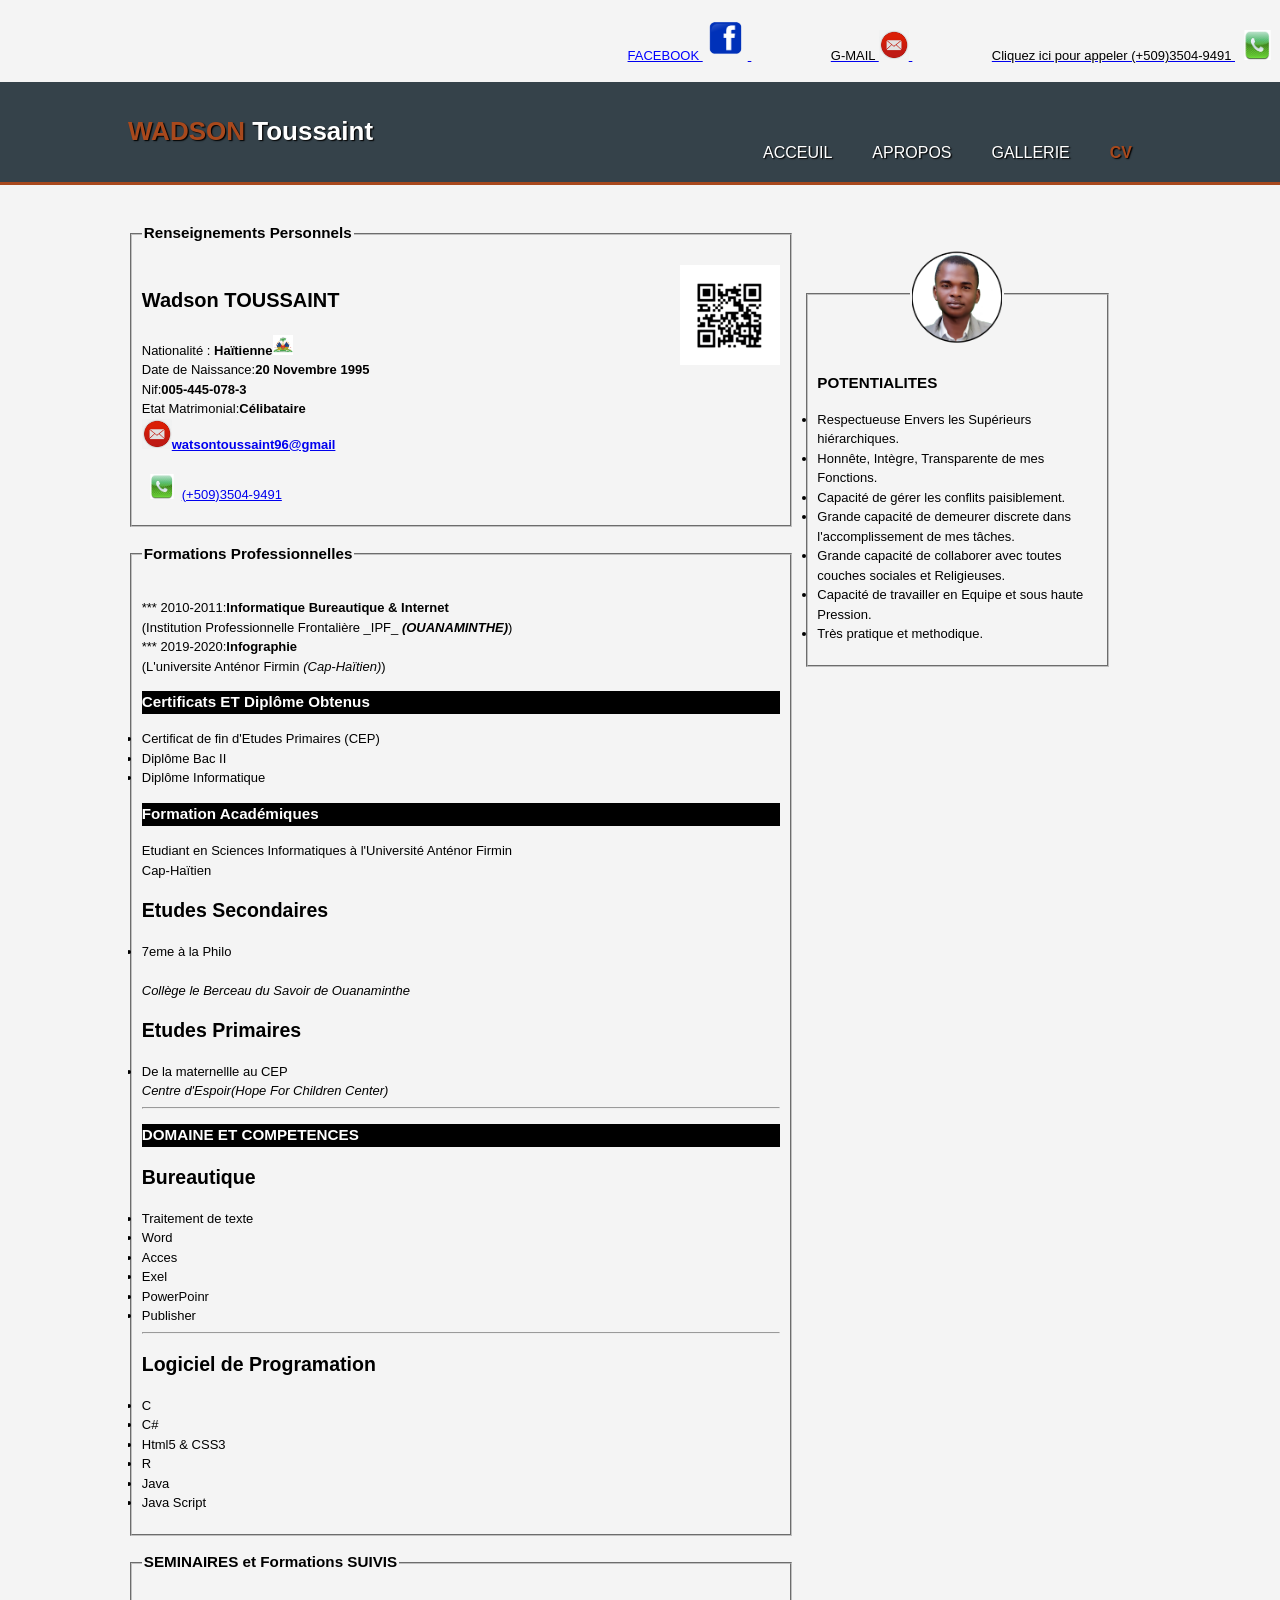
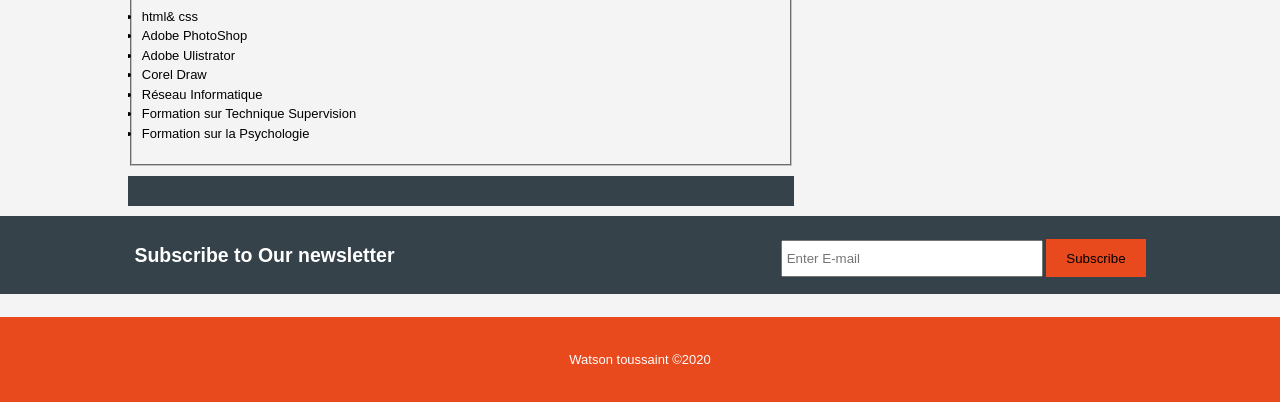
==== cv.html @ bb686466 "Add files via upload" ====
<!DOCTYPE html>
<html lang="Fr, en , Es" dir="ltr">
  <head>
    <meta charset="utf-8">
    <meta name="viewport" content="width-device-width">
    <meta name="description" content="affordable and professional web Design">
    <meta name="keywords" content="web design, affordable web design, professional">
    <meta name="author" content="brad Travercy">
      <title>Wadsontoussaint.ht||CV</title>
    <link rel="stylesheet" href="./css/style.css">
  </head>
  <body>
  
  <section class="contacs" style="text-align:right">
		  <div class="contac">
			<p align="right">

	
					<a href="https://web.facebook.com/watson.toussain" target="-blank">
									
						<font face="sans-serif" color="blue" size="2">FACEBOOK
							<img src="img/fa.png" width="45" height="45">	
					</a>
					
					&nbsp;&nbsp;&nbsp;&nbsp;&nbsp;&nbsp;&nbsp;&nbsp;&nbsp;&nbsp;
						&nbsp;&nbsp;&nbsp;&nbsp;&nbsp;&nbsp;&nbsp;&nbsp;&nbsp;&nbsp;
						
					<a href="mailto:watsontoussaint96@gmail.com">
					<font class="cil" face="sans-serif" color=" red;" size="2">G-MAIL
			
					<img src="img/lo5.png" width="30" height="30">
						</a>
			&nbsp;&nbsp;&nbsp;&nbsp;&nbsp;&nbsp;&nbsp;&nbsp;&nbsp;&nbsp;
						&nbsp;&nbsp;&nbsp;&nbsp;&nbsp;&nbsp;&nbsp;&nbsp;&nbsp;&nbsp;
					<a href="tel:+50935049491">
					<font  class="cil" face="sans-serif" color=" red;" size="2">Cliquez ici pour appeler (+509)3504-9491
			
					<img src="img/ap.png" width="45" height="30">
						</a>
			</p>
			</div>
			</section>
      <header>
        <div class="container">
          <div id="branding">
            <h1><span class="highlight">WADSON</span> Toussaint</h1>
          </div><br/>
          <nav>
            <ul>
              <li><a href="index.html">Acceuil</a></li>
              <li ><a href="about.html">Apropos</a></li>
              <li ><a href="Gallerie.html">Gallerie</a></li>
			  <li class="current"><a href="cv.html">CV</a></li>

            </ul>
          </nav>
        </div>
      </header>
<br>


<section id="main">
  <div class="container">
      <article id="main-col">
	  <fieldset>
	  <img src="img/cod.jpg" width="100" height="" style="float:right;">

       <legend> <h1 class="page-title" style="color:black;">Renseignements Personnels</h1></legend>
        <h1 style="font-size:20px;">Wadson TOUSSAINT</h1>
		<p style="color:black;" "font-size:15px;">
		   Nationalité : <b>Haïtienne<img src="img/arm1.png" width="20px" height="20px" title="Armoirie"></b><br> 
		   Date de Naissance:<b>20 Novembre 1995</b><br/>
		   Nif:<b>005-445-078-3</b><br/>
		   Etat Matrimonial:<b>Célibataire</b><br/>
		   <a href="mailto:watsontoussaint96@gmail"><b> <img src="img/lo5.png" width="30" height="30">watsontoussaint96@gmail</b><br/>

			</a><br/>
			<a href="tel:+5093504991"><img src="img/ap.png" width="40" height="25">(+509)3504-9491</a>
		  </p>
</fieldset>

<fieldset>
       <legend> <h1 class="page-title">Formations Professionnelles</h1></legend>
        <p style="color:black;">
		*** 2010-2011:<b>Informatique Bureautique & Internet</b><br/>
		(Institution Professionnelle Frontalière _IPF_ <i><b>(OUANAMINTHE)</b></i>)<br/>
	
		*** 2019-2020:<b>Infographie</b><br/>
		(L'universite Anténor Firmin <i>(Cap-Haïtien)</i>)<br/>
		<h1 style="background-color:black; color:white;"> Certificats ET Diplôme Obtenus</h1>
			<ul>
			<li>Certificat de fin d'Etudes Primaires (CEP)</li>
			<li>Diplôme Bac II</li>
			<li>Diplôme Informatique</li>
				</ul>
				
				<h1 style="background-color:black; color:white;" >Formation Académiques</h1>
				
				<p> Etudiant en Sciences Informatiques à l'Université Anténor Firmin <br>
				Cap-Haïtien</p>
				<h2>Etudes Secondaires</h2>
			<ul>
			<li>7eme à la Philo</li><br>
			<i>Collège le Berceau du Savoir de Ouanaminthe</i>
			</ul>
			<h2>Etudes Primaires</h2>
			<ul>
		
			<li>De la maternellle au CEP</li>
			<i>Centre d'Espoir(Hope For Children Center)</i>
				</ul>
				<hr>
				
				<h1 style="background-color:black; color:white;" > DOMAINE ET COMPETENCES</h1>
				<h2>Bureautique</h2>
			<ul>
			<li>Traitement de texte</li>
			<li>Word</li><li>Acces</li>
			<li>Exel</li><li>PowerPoinr</li><li>Publisher</li>
				</ul>
				<hr>
				<h2>Logiciel de Programation</h2>
			<ul>
			<li>C</li>
			<li>C#</li><li>Html5 & CSS3</li>
			<li>R</li><li>Java</li><li>Java Script</li>
			</ul>
		</p> 
		
</fieldset>

<fieldset>
       <legend> <h1 class="page-title" style="color:black;">SEMINAIRES et Formations SUIVIS</h1></legend>
        <p style="color:black;">
		<ul>
			<li>html& css</li>
			<li>Adobe PhotoShop</li><li>Adobe Ulistrator</li>
			<li>Corel Draw</li><li>Réseau Informatique</li><li>Formation sur Technique Supervision</li>
			<li>Formation sur la Psychologie</li>
			</ul>
		</p>
		
		</fieldset>

		<p class="dark">
</p>
      </article>
      <aside id="boxes">
        <div>
			<div class="box">
			<fieldset>
       <legend> <img src="./img/pic1.png"></legend>
          <h3 style="color:black;">POTENTIALITES</h3>
          <p style="color:black;"> 
		  <ul style="text-align:left;">
		  <li>Respectueuse Envers les Supérieurs hiérarchiques.</li>
		  <li>Honnête, Intègre, Transparente de mes Fonctions.</li>
		  <li>Capacité de gérer les conflits paisiblement.</li>
		  <li>Grande capacité de demeurer discrete dans l'accomplissement de mes tâches.</li>
		  <li>Grande capacité de collaborer avec toutes couches sociales et Religieuses.</li>
		  <li>Capacité de travailler en Equipe et sous haute Pression.</li>
		  <li>Très pratique et methodique.</li>
			</ul>
		  </p>
      </fieldset>
	  </div>
	  </div>

      </aside>
  </div>
</section>

<section id=newsletter>
<div class="container">
<h1>Subscribe to Our newsletter</h1>
<form>
  <input type="E-mail" placeholder="Enter E-mail" name="" value="">
  <button type="submit" class="button-1">Subscribe</button>
</form>
</div>
</section>

  </body>
<br>
    <footer>
      <p>Watson toussaint &copy;2020 </p>
    </footer>
</html>
---- css/style.css ----
.histo{
	color:black;
}
.cil{
	color:black;
}
.forma{color:black;}
body{
  /*font-family: Arial,Helvetica, sans-serif;
  font-size: 15px;
  line-height: 1.5;*/
  font:15px/1.5 Arial, Helvetica, Sans-serif;
  padding: 0;
  margin: 0;
  background-color: #f4f4f4;
}
 /*Global*/
.container{
  width: 80%;
  margin: auto;
  overflow: hidden;
  
}
ul{
  margin: 0;
  padding: 0;
}
.button-1{
  height: 38px;
  background: #e8491d;
  border: 0;
  padding-left: 20px;
  padding-right:  20px;

}

.dark{
  padding: 15px;
  background: #35424a;
  color: #ffffff;
  margin-top: 10px;
  margin-bottom: 10px;
}
/*header*/
header{
  text-shadow: black 0.1em 0.1em 0.1em;
  background: #35424a;
  color: #ffffff;
  padding-top: 30px;
  min-height: 70px;
  border-bottom: #a8491d 3px solid;
}
header a{
  color: #ffffff;
  text-decoration: none;
  text-transform: uppercase;
  font-size: 16px;
}
header ul{
  margin: 0;
  padding: 0;
}

header li{
  float:left;
  display: inline;
  padding: 0 20px 0 20px;
}
header #branding{
  float:left;
}
header #branding h1{
  margin: 0;
  
}
header nav{
  float: right;
  margin-top: 10px;
}
header .highlight, header .current a{
  color:#a8491d;
  font-weight: bold;
}
header a:hover{
  color:#cccccc;
  font-weight:bold;
}
.Listed {
	text-align:center;
}

/*showcase*/
#showcase{
  min-height: 20px;
  text-align: right;
  color: #ffffff;
  background: url('../img/back-3.jpg') no-repeat;
  background-position:center;
  background-size:cover;
}
#showcase h1{
  margin-top: 25px;
  font-size: 40px;
  margin-bottom: 25px
}

#memo p {text-align:center;}
#showcase p {
  font-size: 20px;
  /*text-shadow:color: red; text-shadow: black 0.1em 0.1em 0.1em;*/
  text-align: center;
  color:black;
}
h3{text-align: left;
  color: black;}
.lispro{color:black;
 text-align:left;} 
 

/*newsletter*/
#newsletter{
  padding: 8px;
  color: #ffffff;
  background: #35424a;
}
#newsletter h1{
  float: left;
}
#newsletter form{
  float: right;
  margin-top: 15px;
}

#newsletter input[type="E-mail"]{
  padding: 4px;
  height: 25px;
  width:250px;
}
/* boxes */
#boxes{
  margin-top: 20px;
}
#boxes .box{
  float: left;
  text-align: center;
  width: 30%;
  padding: 10px;
  color:black;
}
#boxes .box img{
  width: 90px;
}
/*sidebar*/
aside#sidebar{
  float: right;
  width: 30%;
  margin-top: 10px;
}

aside#sidebar.quote input, aside#sidebar.quote input textarea{
  width: 90%;
  padding: 5px;
}
/*Main-col*/
article#main-col{
  float: left;
  width: 65%;
}

/*Services*/
ul#services li{
  list-style: none;
  padding: 20px;
  border: #cccccc solid 1px;
  margin-bottom: 5px;
  background: #e6e6e6;
}


/* footer */
footer{
  padding: 20px;
  margin-top: : 20px;
  color:#ffffff;
  background-color: #e8491d;
  text-align: center;
}

/*Media Queries*/
@media(max-width: 768px){
  header #branding,
  header nav,
  header nav li,
  #newsletter h1,
  #newsletter form,
  #boxes .box,
  article#main-col,
  aside#sidebar{
    float: none;
    text-align: center;
    width: 100%;
  }

  header{
    padding-bottom: 20px;
  }
  #showcase h1{
    margin-top: 40px;
  }
  #newsletter button, .quote button {
    display: block;
    width: 100%;
  }
  #newsletter form input[type="e-mail"], .quote input, .quote textarea {
    width: 100%;
    margin-bottom: 5px;
  }
  }

}
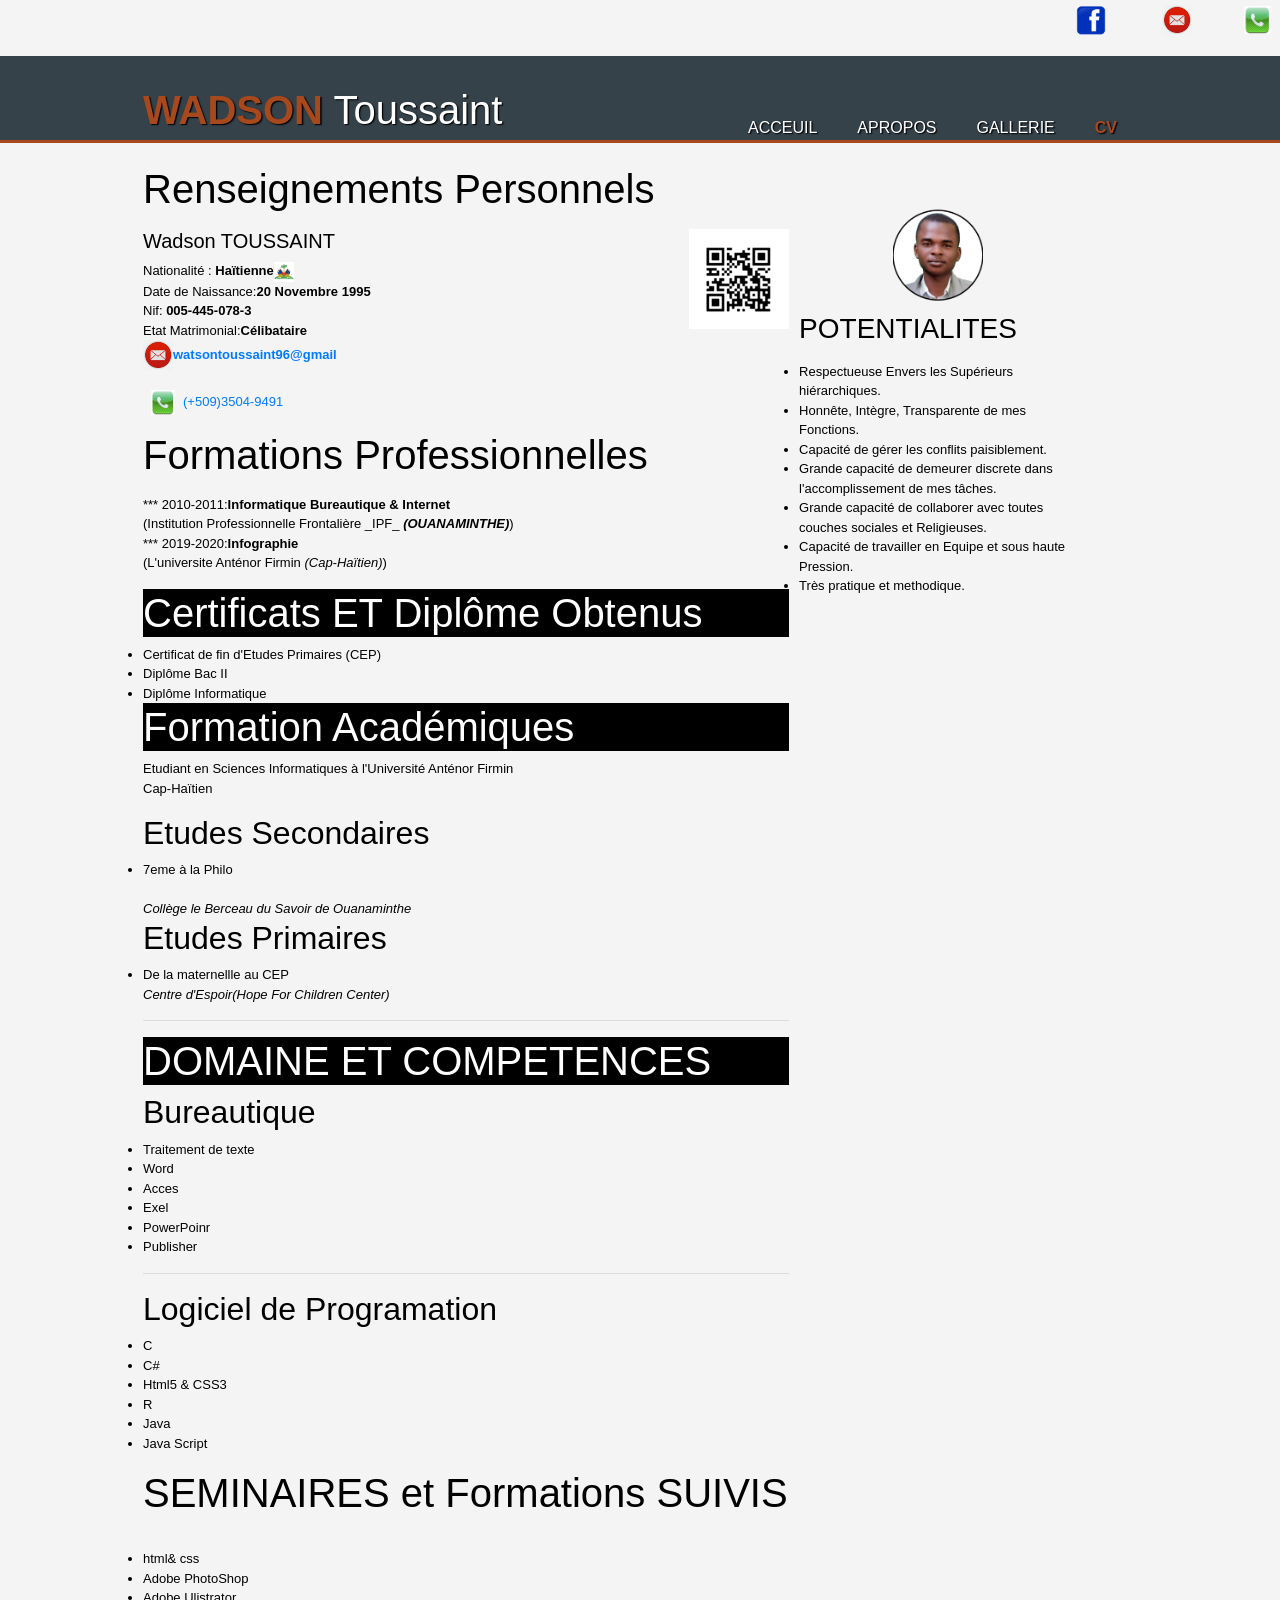
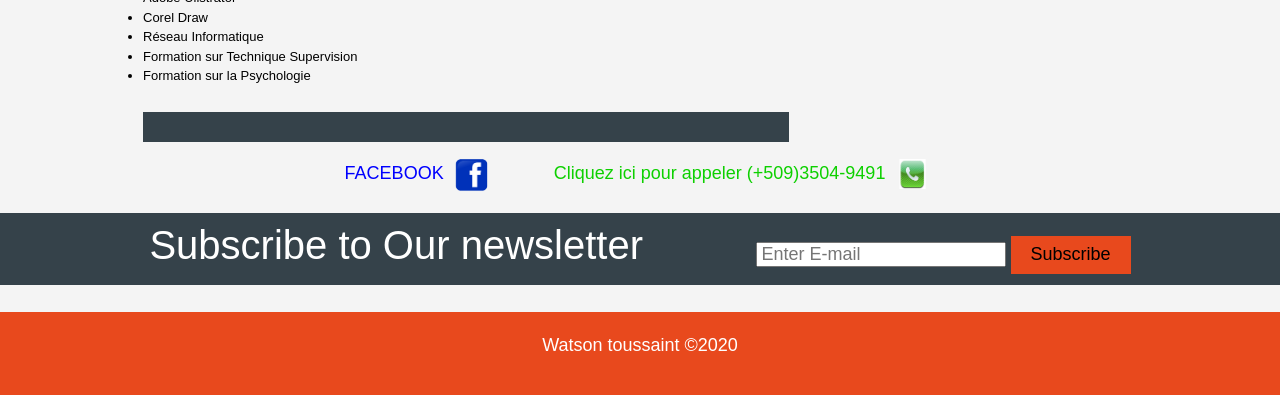
==== commit e837ee2d: "Add files via upload" ====
--- a/cv.html
+++ b/cv.html
@@ -1,188 +1,228 @@
 <!DOCTYPE html>
 <html lang="Fr, en , Es" dir="ltr">
-  <head>
+
+<head>
     <meta charset="utf-8">
-    <meta name="viewport" content="width-device-width">
+
     <meta name="description" content="affordable and professional web Design">
     <meta name="keywords" content="web design, affordable web design, professional">
     <meta name="author" content="brad Travercy">
-      <title>Wadsontoussaint.ht||CV</title>
+    <title>Wadsontoussaint.ht||CV</title>
+
+    <meta name="viewport" content="width=device-width, initial-scale=1, shrink-to-fit=no">
+    <link rel="stylesheet" href="https://stackpath.bootstrapcdn.com/bootstrap/4.5.2/css/bootstrap.min.css" integrity="sha384-JcKb8q3iqJ61gNV9KGb8thSsNjpSL0n8PARn9HuZOnIxN0hoP+VmmDGMN5t9UJ0Z" crossorigin="anonymous">
     <link rel="stylesheet" href="./css/style.css">
-  </head>
-  <body>
-  
-  <section class="contacs" style="text-align:right">
-		  <div class="contac">
-			<p align="right">
-
-	
-					<a href="https://web.facebook.com/watson.toussain" target="-blank">
-									
-						<font face="sans-serif" color="blue" size="2">FACEBOOK
-							<img src="img/fa.png" width="45" height="45">	
-					</a>
-					
-					&nbsp;&nbsp;&nbsp;&nbsp;&nbsp;&nbsp;&nbsp;&nbsp;&nbsp;&nbsp;
-						&nbsp;&nbsp;&nbsp;&nbsp;&nbsp;&nbsp;&nbsp;&nbsp;&nbsp;&nbsp;
-						
-					<a href="mailto:watsontoussaint96@gmail.com">
-					<font class="cil" face="sans-serif" color=" red;" size="2">G-MAIL
-			
-					<img src="img/lo5.png" width="30" height="30">
-						</a>
-			&nbsp;&nbsp;&nbsp;&nbsp;&nbsp;&nbsp;&nbsp;&nbsp;&nbsp;&nbsp;
-						&nbsp;&nbsp;&nbsp;&nbsp;&nbsp;&nbsp;&nbsp;&nbsp;&nbsp;&nbsp;
-					<a href="tel:+50935049491">
-					<font  class="cil" face="sans-serif" color=" red;" size="2">Cliquez ici pour appeler (+509)3504-9491
-			
-					<img src="img/ap.png" width="45" height="30">
-						</a>
-			</p>
-			</div>
-			</section>
-      <header>
+
+
+</head>
+
+<body>
+
+    <section class="contacs" style="text-align:right">
+        <div class="contac">
+            <p align="right">
+
+
+                <a href="https://web.facebook.com/watson.toussain" target="-blank">
+
+                    <font face="sans-serif" color="blue" size="2">
+                        <img src="img/fa.png" width="40" height="40">
+                </a>
+
+                &nbsp; &nbsp;&nbsp;&nbsp;&nbsp;&nbsp;&nbsp;&nbsp;&nbsp;&nbsp;&nbsp;
+
+                <a href="mailto:watsontoussaint96@gmail.com">
+                    <font class="cil" face="sans-serif" color=" red;" size="2">
+
+                        <img src="img/lo5.png" width="30" height="30">
+                </a>
+                &nbsp;&nbsp;&nbsp;&nbsp;&nbsp;&nbsp;&nbsp;&nbsp;&nbsp;&nbsp;
+
+                <a href="tel:+50935049491">
+                    <font class="cil" face="sans-serif" color=" red;" size="2">
+
+                        <img src="img/ap.png" width="45" height="28">
+                </a>
+            </p>
+        </div>
+    </section>
+
+    <header>
         <div class="container">
-          <div id="branding">
-            <h1><span class="highlight">WADSON</span> Toussaint</h1>
-          </div><br/>
-          <nav>
-            <ul>
-              <li><a href="index.html">Acceuil</a></li>
-              <li ><a href="about.html">Apropos</a></li>
-              <li ><a href="Gallerie.html">Gallerie</a></li>
-			  <li class="current"><a href="cv.html">CV</a></li>
-
-            </ul>
-          </nav>
-        </div>
-      </header>
+            <div id="branding">
+                <h1><span class="highlight">WADSON</span> Toussaint</h1>
+            </div><br/>
+            <nav>
+                <ul>
+                    <li><a href="index.html">Acceuil</a></li>
+                    <li><a href="about.html">Apropos</a></li>
+                    <li><a href="Gallerie.html">Gallerie</a></li>
+                    <li class="current"><a href="cv.html">CV</a></li>
+
+                </ul>
+            </nav>
+        </div>
+    </header>
+    <br>
+
+
+    <section id="main">
+        <div class="container">
+            <article id="main-col">
+                <fieldset>
+                    <img src="img/cod.jpg" width="100" height="" style="float:right;">
+
+                    <legend>
+                        <h1 class="page-title" style="color:black;">Renseignements Personnels</h1>
+                    </legend>
+                    <h1 style="font-size:20px;">Wadson TOUSSAINT</h1>
+                    <p style="color:black;" "font-size:15px;">
+                        Nationalité : <b>Haïtienne<img src="img/arm1.png" width="20px" height="20px" title="Armoirie"></b><br> Date de Naissance:<b>20 Novembre 1995</b><br/> Nif:
+                        <b>005-445-078-3</b><br/> Etat Matrimonial:<b>Célibataire</b><br/>
+                        <a href="mailto:watsontoussaint96@gmail"><b> <img src="img/lo5.png" width="30" height="30">watsontoussaint96@gmail</b><br/>
+
+			</a><br/>
+                        <a href="tel:+5093504991"><img src="img/ap.png" width="40" height="25">(+509)3504-9491</a>
+                    </p>
+                </fieldset>
+
+                <fieldset>
+                    <legend>
+                        <h1 class="page-title">Formations Professionnelles</h1>
+                    </legend>
+                    <p style="color:black;">
+                        *** 2010-2011:<b>Informatique Bureautique & Internet</b><br/> (Institution Professionnelle Frontalière _IPF_ <i><b>(OUANAMINTHE)</b></i>)<br/> *** 2019-2020:<b>Infographie</b><br/> (L'universite Anténor Firmin <i>(Cap-Haïtien)</i>)<br/>
+                        <h1 style="background-color:black; color:white;"> Certificats ET Diplôme Obtenus</h1>
+                        <ul>
+                            <li>Certificat de fin d'Etudes Primaires (CEP)</li>
+                            <li>Diplôme Bac II</li>
+                            <li>Diplôme Informatique</li>
+                        </ul>
+
+                        <h1 style="background-color:black; color:white;">Formation Académiques</h1>
+
+                        <p> Etudiant en Sciences Informatiques à l'Université Anténor Firmin <br> Cap-Haïtien
+                        </p>
+                        <h2>Etudes Secondaires</h2>
+                        <ul>
+                            <li>7eme à la Philo</li><br>
+                            <i>Collège le Berceau du Savoir de Ouanaminthe</i>
+                        </ul>
+                        <h2>Etudes Primaires</h2>
+                        <ul>
+
+                            <li>De la maternellle au CEP</li>
+                            <i>Centre d'Espoir(Hope For Children Center)</i>
+                        </ul>
+                        <hr>
+
+                        <h1 style="background-color:black; color:white;"> DOMAINE ET COMPETENCES</h1>
+                        <h2>Bureautique</h2>
+                        <ul>
+                            <li>Traitement de texte</li>
+                            <li>Word</li>
+                            <li>Acces</li>
+                            <li>Exel</li>
+                            <li>PowerPoinr</li>
+                            <li>Publisher</li>
+                        </ul>
+                        <hr>
+                        <h2>Logiciel de Programation</h2>
+                        <ul>
+                            <li>C</li>
+                            <li>C#</li>
+                            <li>Html5 & CSS3</li>
+                            <li>R</li>
+                            <li>Java</li>
+                            <li>Java Script</li>
+                        </ul>
+                    </p>
+
+                </fieldset>
+
+                <fieldset>
+                    <legend>
+                        <h1 class="page-title" style="color:black;">SEMINAIRES et Formations SUIVIS</h1>
+                    </legend>
+                    <p style="color:black;">
+                        <ul>
+                            <li>html& css</li>
+                            <li>Adobe PhotoShop</li>
+                            <li>Adobe Ulistrator</li>
+                            <li>Corel Draw</li>
+                            <li>Réseau Informatique</li>
+                            <li>Formation sur Technique Supervision</li>
+                            <li>Formation sur la Psychologie</li>
+                        </ul>
+                    </p>
+
+                </fieldset>
+
+                <p class="dark">
+                </p>
+            </article>
+            <aside id="boxes">
+                <div>
+                    <div class="box">
+                        <fieldset>
+                            <legend> <img src="./img/pic1.png"></legend>
+                            <h3 style="color:black;">POTENTIALITES</h3>
+                            <p style="color:black;">
+                                <ul style="text-align:left;">
+                                    <li>Respectueuse Envers les Supérieurs hiérarchiques.</li>
+                                    <li>Honnête, Intègre, Transparente de mes Fonctions.</li>
+                                    <li>Capacité de gérer les conflits paisiblement.</li>
+                                    <li>Grande capacité de demeurer discrete dans l'accomplissement de mes tâches.</li>
+                                    <li>Grande capacité de collaborer avec toutes couches sociales et Religieuses.</li>
+                                    <li>Capacité de travailler en Equipe et sous haute Pression.</li>
+                                    <li>Très pratique et methodique.</li>
+                                </ul>
+                            </p>
+                        </fieldset>
+                    </div>
+                </div>
+
+            </aside>
+        </div>
+    </section>
+    <div>
+        <p align="Center">
+
+
+            <a href="https://web.facebook.com/watson.toussain" target="-blank">
+
+                <font face="sans-serif" color="blue" size="4">FACEBOOK
+                    <img src="img/fa.png" width="45" height="45">
+            </a>
+
+            &nbsp;&nbsp;&nbsp;&nbsp;&nbsp;&nbsp;&nbsp;&nbsp;&nbsp;&nbsp;
+
+            <a href="tel:+50935049491">
+                <font face="sans-serif" color="red;" size="4">Cliquez ici pour appeler (+509)3504-9491
+
+                    <img src="img/ap.png" width="45" height="30">
+            </a>
+        </p>
+    </div>
+
+    <section id=newsletter>
+        <div class="container">
+            <h1>Subscribe to Our newsletter</h1>
+            <form>
+                <input type="E-mail" placeholder="Enter E-mail" name="" value="">
+                <button type="submit" class="button-1">Subscribe</button>
+            </form>
+        </div>
+
+    </section>
+    <script src="https://code.jquery.com/jquery-3.5.1.slim.min.js" integrity="sha384-DfXdz2htPH0lsSSs5nCTpuj/zy4C+OGpamoFVy38MVBnE+IbbVYUew+OrCXaRkfj" crossorigin="anonymous"></script>
+    <script src="https://cdn.jsdelivr.net/npm/popper.js@1.16.1/dist/umd/popper.min.js" integrity="sha384-9/reFTGAW83EW2RDu2S0VKaIzap3H66lZH81PoYlFhbGU+6BZp6G7niu735Sk7lN" crossorigin="anonymous"></script>
+    <script src="https://stackpath.bootstrapcdn.com/bootstrap/4.5.2/js/bootstrap.min.js" integrity="sha384-B4gt1jrGC7Jh4AgTPSdUtOBvfO8shuf57BaghqFfPlYxofvL8/KUEfYiJOMMV+rV" crossorigin="anonymous"></script>
+</body>
+
 <br>
-
-
-<section id="main">
-  <div class="container">
-      <article id="main-col">
-	  <fieldset>
-	  <img src="img/cod.jpg" width="100" height="" style="float:right;">
-
-       <legend> <h1 class="page-title" style="color:black;">Renseignements Personnels</h1></legend>
-        <h1 style="font-size:20px;">Wadson TOUSSAINT</h1>
-		<p style="color:black;" "font-size:15px;">
-		   Nationalité : <b>Haïtienne<img src="img/arm1.png" width="20px" height="20px" title="Armoirie"></b><br> 
-		   Date de Naissance:<b>20 Novembre 1995</b><br/>
-		   Nif:<b>005-445-078-3</b><br/>
-		   Etat Matrimonial:<b>Célibataire</b><br/>
-		   <a href="mailto:watsontoussaint96@gmail"><b> <img src="img/lo5.png" width="30" height="30">watsontoussaint96@gmail</b><br/>
-
-			</a><br/>
-			<a href="tel:+5093504991"><img src="img/ap.png" width="40" height="25">(+509)3504-9491</a>
-		  </p>
-</fieldset>
-
-<fieldset>
-       <legend> <h1 class="page-title">Formations Professionnelles</h1></legend>
-        <p style="color:black;">
-		*** 2010-2011:<b>Informatique Bureautique & Internet</b><br/>
-		(Institution Professionnelle Frontalière _IPF_ <i><b>(OUANAMINTHE)</b></i>)<br/>
-	
-		*** 2019-2020:<b>Infographie</b><br/>
-		(L'universite Anténor Firmin <i>(Cap-Haïtien)</i>)<br/>
-		<h1 style="background-color:black; color:white;"> Certificats ET Diplôme Obtenus</h1>
-			<ul>
-			<li>Certificat de fin d'Etudes Primaires (CEP)</li>
-			<li>Diplôme Bac II</li>
-			<li>Diplôme Informatique</li>
-				</ul>
-				
-				<h1 style="background-color:black; color:white;" >Formation Académiques</h1>
-				
-				<p> Etudiant en Sciences Informatiques à l'Université Anténor Firmin <br>
-				Cap-Haïtien</p>
-				<h2>Etudes Secondaires</h2>
-			<ul>
-			<li>7eme à la Philo</li><br>
-			<i>Collège le Berceau du Savoir de Ouanaminthe</i>
-			</ul>
-			<h2>Etudes Primaires</h2>
-			<ul>
-		
-			<li>De la maternellle au CEP</li>
-			<i>Centre d'Espoir(Hope For Children Center)</i>
-				</ul>
-				<hr>
-				
-				<h1 style="background-color:black; color:white;" > DOMAINE ET COMPETENCES</h1>
-				<h2>Bureautique</h2>
-			<ul>
-			<li>Traitement de texte</li>
-			<li>Word</li><li>Acces</li>
-			<li>Exel</li><li>PowerPoinr</li><li>Publisher</li>
-				</ul>
-				<hr>
-				<h2>Logiciel de Programation</h2>
-			<ul>
-			<li>C</li>
-			<li>C#</li><li>Html5 & CSS3</li>
-			<li>R</li><li>Java</li><li>Java Script</li>
-			</ul>
-		</p> 
-		
-</fieldset>
-
-<fieldset>
-       <legend> <h1 class="page-title" style="color:black;">SEMINAIRES et Formations SUIVIS</h1></legend>
-        <p style="color:black;">
-		<ul>
-			<li>html& css</li>
-			<li>Adobe PhotoShop</li><li>Adobe Ulistrator</li>
-			<li>Corel Draw</li><li>Réseau Informatique</li><li>Formation sur Technique Supervision</li>
-			<li>Formation sur la Psychologie</li>
-			</ul>
-		</p>
-		
-		</fieldset>
-
-		<p class="dark">
-</p>
-      </article>
-      <aside id="boxes">
-        <div>
-			<div class="box">
-			<fieldset>
-       <legend> <img src="./img/pic1.png"></legend>
-          <h3 style="color:black;">POTENTIALITES</h3>
-          <p style="color:black;"> 
-		  <ul style="text-align:left;">
-		  <li>Respectueuse Envers les Supérieurs hiérarchiques.</li>
-		  <li>Honnête, Intègre, Transparente de mes Fonctions.</li>
-		  <li>Capacité de gérer les conflits paisiblement.</li>
-		  <li>Grande capacité de demeurer discrete dans l'accomplissement de mes tâches.</li>
-		  <li>Grande capacité de collaborer avec toutes couches sociales et Religieuses.</li>
-		  <li>Capacité de travailler en Equipe et sous haute Pression.</li>
-		  <li>Très pratique et methodique.</li>
-			</ul>
-		  </p>
-      </fieldset>
-	  </div>
-	  </div>
-
-      </aside>
-  </div>
-</section>
-
-<section id=newsletter>
-<div class="container">
-<h1>Subscribe to Our newsletter</h1>
-<form>
-  <input type="E-mail" placeholder="Enter E-mail" name="" value="">
-  <button type="submit" class="button-1">Subscribe</button>
-</form>
-</div>
-</section>
-
-  </body>
-<br>
-    <footer>
-      <p>Watson toussaint &copy;2020 </p>
-    </footer>
-</html>
+<footer>
+    <p>Watson toussaint &copy;2020 </p>
+</footer>
+
+</html>
--- a/css/style.css
+++ b/css/style.css
@@ -34,6 +34,9 @@
   padding-right:  20px;
 
 }
+.Gall table tr td{
+	float:center;
+}
 
 .dark{
   padding: 15px;
@@ -89,15 +92,29 @@
 .Listed {
 	text-align:center;
 }
+.container1 img {
+	display:flex;
+	flex-wrap:wrap;
+justify-content:center;
+margin:10px;
+	
+}
+
+.container1 img{
+	transition:all 1s;
+}
+.container1 img:hover{
+	transform: scale(1.1);
+}
 
 /*showcase*/
 #showcase{
   min-height: 20px;
   text-align: right;
   color: #ffffff;
-  background: url('../img/back-3.jpg') no-repeat;
+  /*background: url('../img/back-3.jpg') no-repeat;
   background-position:center;
-  background-size:cover;
+  background-size:cover;*/
 }
 #showcase h1{
   margin-top: 25px;
@@ -189,6 +206,7 @@
 
 /*Media Queries*/
 @media(max-width: 768px){
+.container1 img,
   header #branding,
   header nav,
   header nav li,
@@ -200,6 +218,9 @@
     float: none;
     text-align: center;
     width: 100%;
+	height:8%;
+
+	
   }
 
   header{
